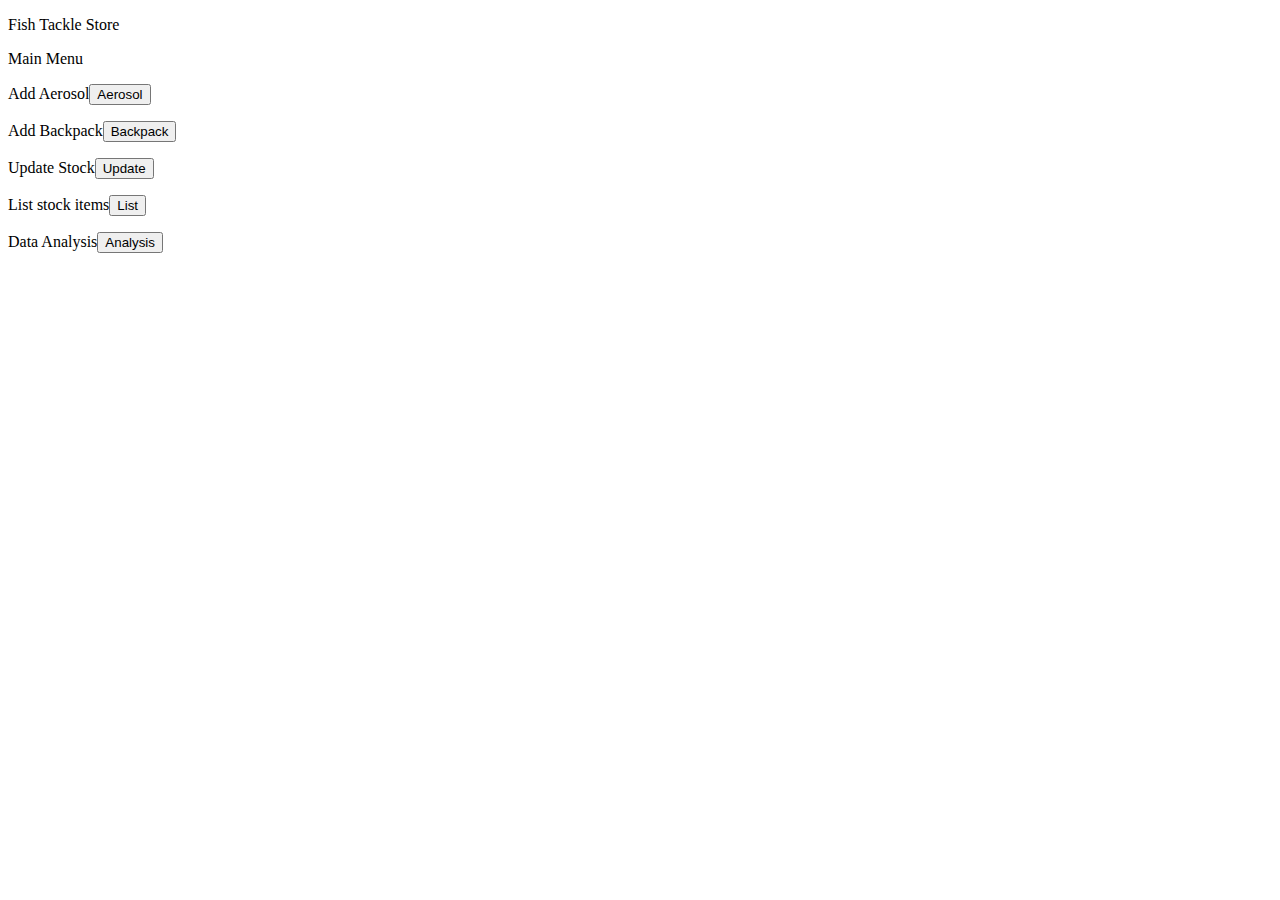
==== Fish Tackle.html @ ca465119 "Added buttons and operations" ====
<!DOCTYPE html>
<html lang="en">
    <head>
        <title>Fish Tackle site</title>
        <link rel="stylesheet" href="Site style.css">
        <script src="Fish Tackle app.js"></script>
        <script src="StockItems.js"></script>
    </head>

    <body onload="doStartApp('mainPage', 'FishTackle')">
        <p class="mainHeading">Fish Tackle Store

        </p>
        
        <div id="mainPage">
        </div>
    </body>
</html>
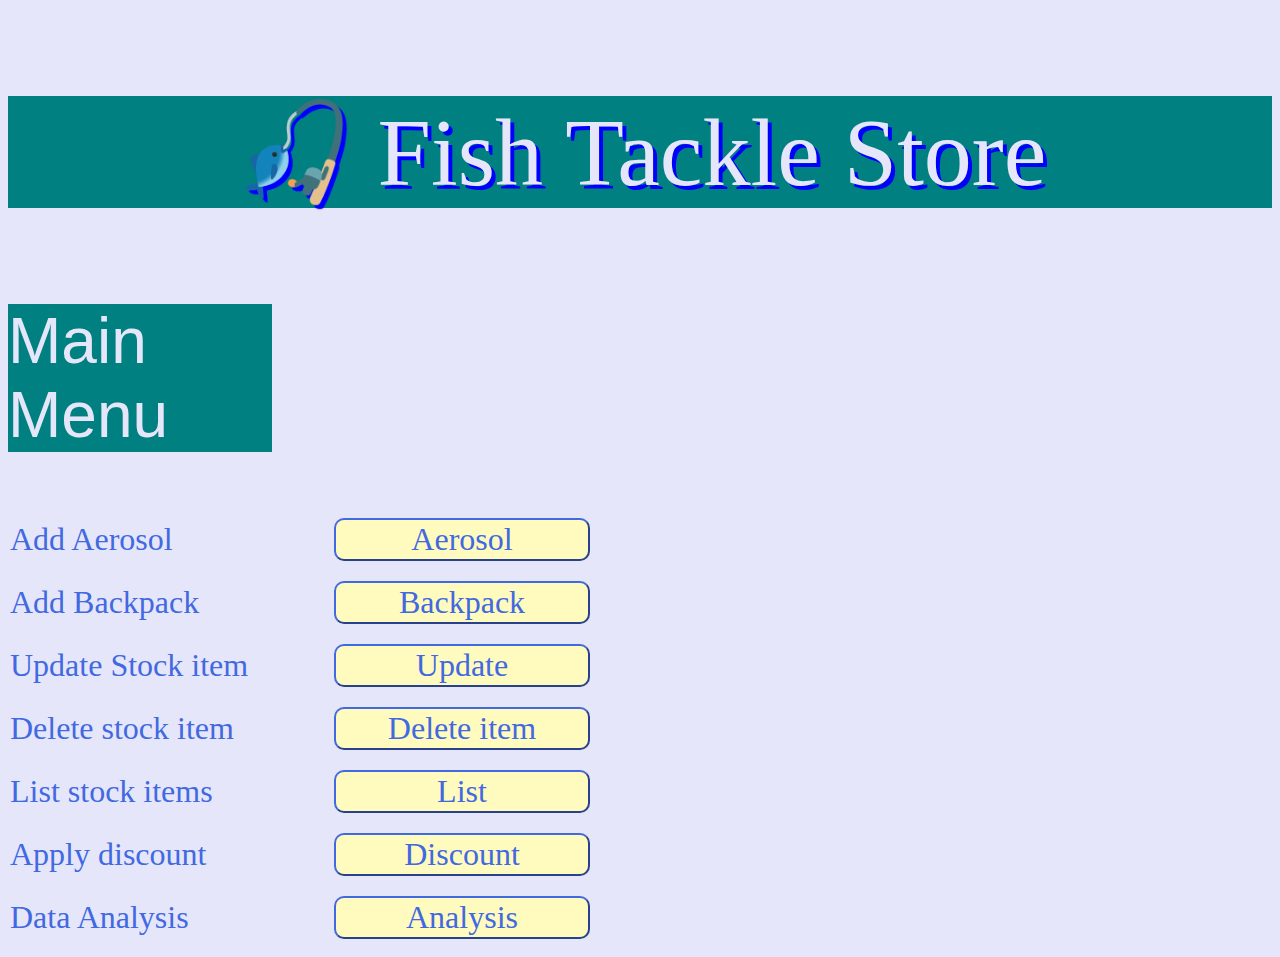
==== commit f4bb1ab5: "Added style and edited js files" ====
--- a/Fish Tackle.html
+++ b/Fish Tackle.html
@@ -7,8 +7,9 @@
         <script src="StockItems.js"></script>
     </head>
 
-    <body onload="doStartApp('mainPage', 'FishTackle')">
-        <p class="mainHeading">Fish Tackle Store
+    <body onload="doStartApp('mainPage', 'FishTackle')"</body>
+        <p class="mainHeading">	
+            &#127907; Fish Tackle Store
 
         </p>
         
--- a/Site style.css
+++ b/Site style.css
@@ -0,0 +1,90 @@
+body
+{
+    background-color:lavender;
+}
+.mainHeading
+{
+    font-size: 6em;
+    font-family:Georgia, 'Times New Roman', Times, serif;
+    background: teal;
+    color: lavender;
+    text-shadow: 4px 4px 0 blue;
+    text-align: center;
+}
+
+.mainTitle
+{
+    font-size: 4em;
+    background: teal;
+    color: lavender;
+    font-family:'Franklin Gothic Medium', 'Arial Narrow', Arial, sans-serif;
+    margin-right: 1000px;
+}
+
+.mainLabel, .mainButton, .inputLabel, .inputText, .inputTextArea
+{
+    font-size: 2em;
+    color:royalblue;
+    font-family: Georgia, 'Times New Roman', Times, serif;
+}
+
+.inputText, .inputTextArea
+{
+    border-radius: 6px;
+    background-color:rgb(255, 250, 190) ;
+}
+
+.inputTextArea
+{
+    width: 600px;
+    height: 200px;
+}
+
+.inputLabel
+{
+    display: inline-block;
+    vertical-align: top;
+    width: 6em;
+}
+
+.btnPar
+{
+    background-color: lavender;
+
+}
+
+.mainButton
+{   
+    margin: 2px;
+    border-color: royalblue;
+    width: 8em;
+    background-color: rgb(255, 250, 190);
+    border-radius: 10px;
+}
+
+.mainLabel
+{
+    margin:2px;
+    display: inline-block;
+    width: 10em;
+}
+
+.listBtn
+{
+    margin: 2px;
+    border-color: royalblue;
+    background-color: rgb(255, 250, 190);
+    border-radius: 10px;
+}
+
+.listDesc
+{
+    background: rgb(255, 250, 190);
+    color: rgb(7, 98, 98);
+    width:15em;
+}
+
+.listPar
+{   margin: 0;
+    font-size: 1.5em;
+}